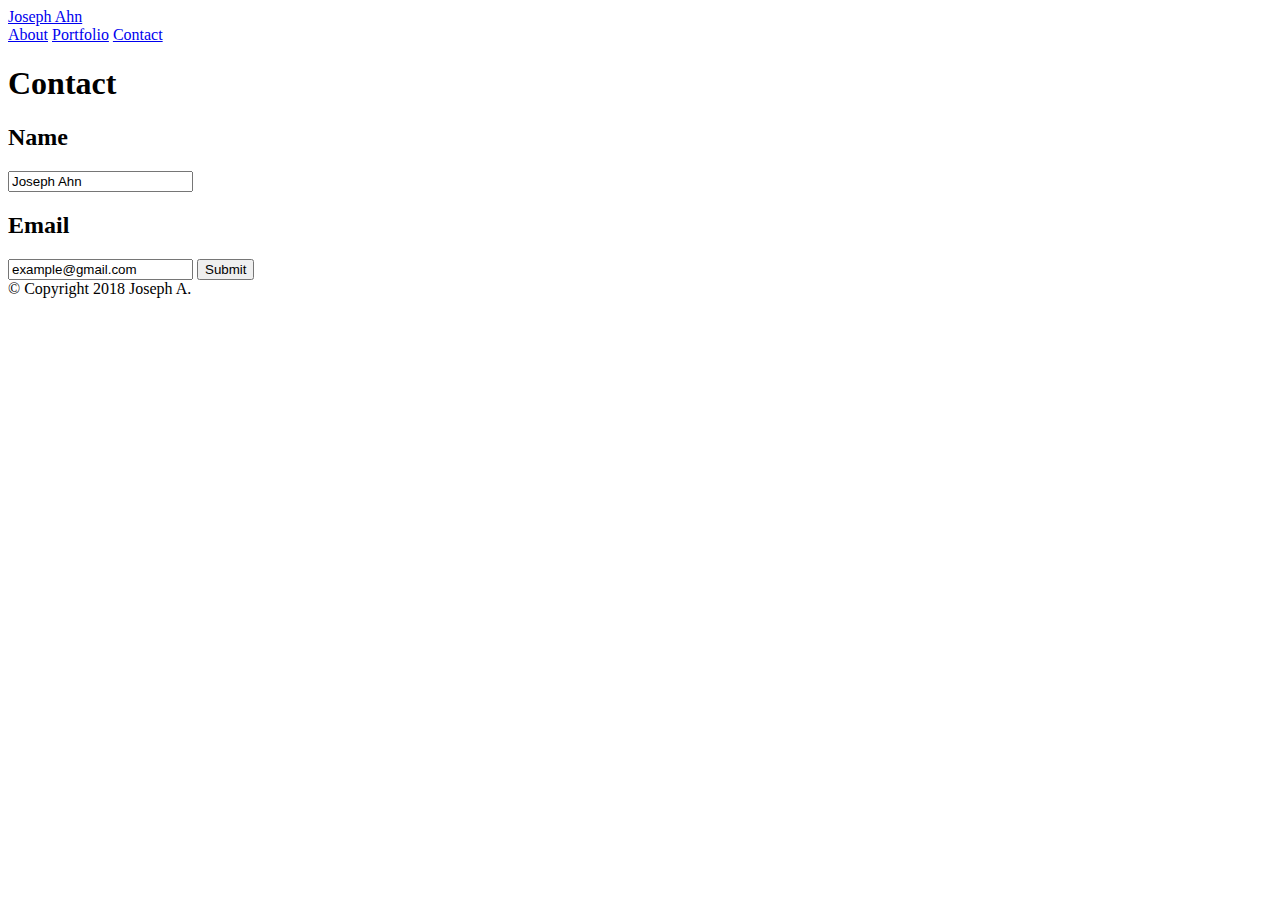
==== contact.html @ 68be978d "replaced portfolio pictures" ====
<!DOCTYPE html>
<html>
    <head>
        <title>About Me</title>
        <link rel="stylesheet" type="text/css" href="./assets/css/style.css">
    </head>

    <body>
        <header>
            <a href="./index.html" id="logo">Joseph Ahn</a>
            <nav>
                <a href="./index.html">About</a>
                <a href="./portfolio.html">Portfolio</a>
                <a href="./contact.html">Contact</a>
            </nav>
        </header>

        <section>
            <h1>Contact</h1>
            <form>
                <h2>Name</h2>
                <input type="text" name="name" value="Joseph Ahn">
                <h2>Email</h2>
                <input type="text" name="email" value="example@gmail.com">
                <input type="submit" value="Submit">
            </form> 
        </section>

        <footer>
            &copy; Copyright 2018 Joseph A.
        </footer>
    </body>
</html>
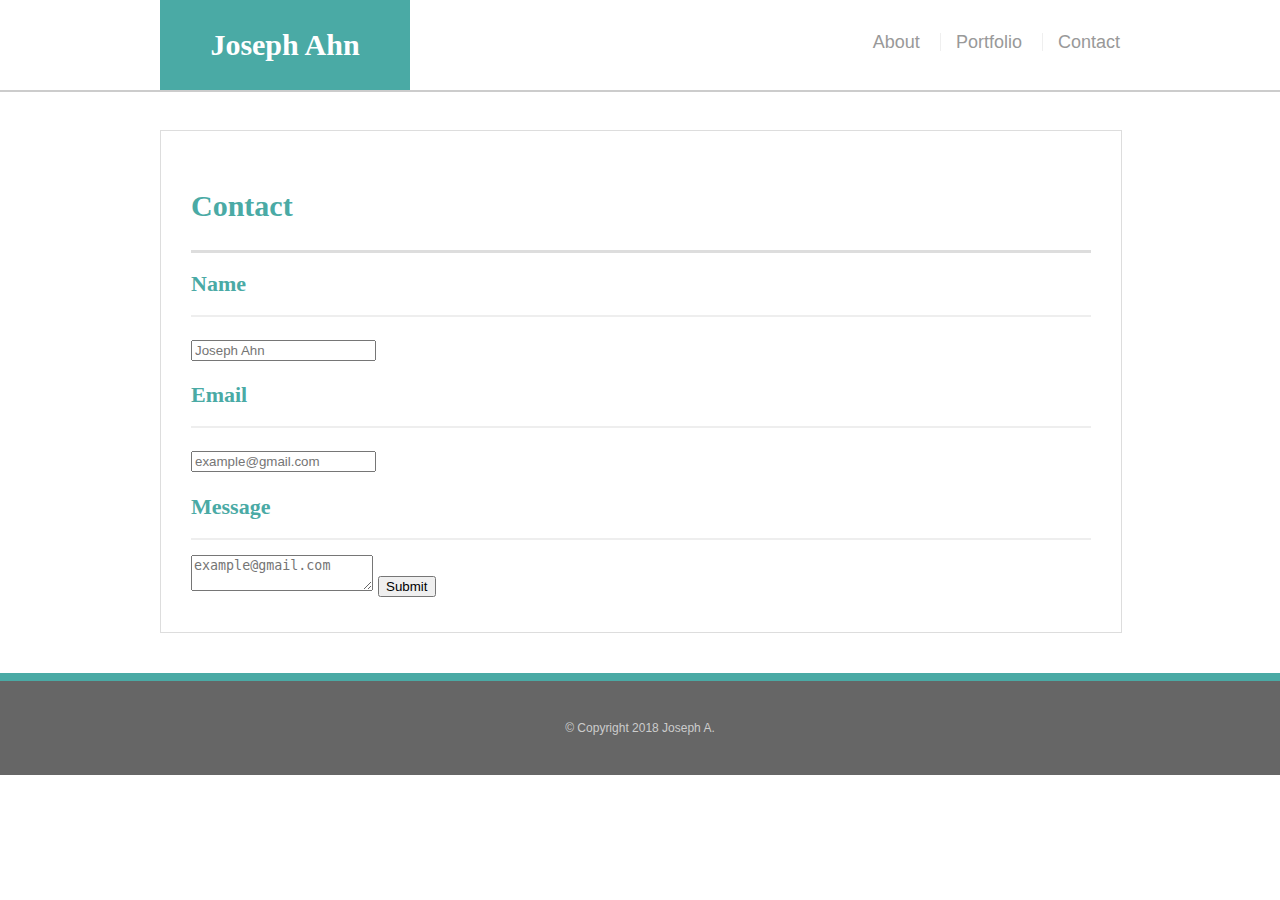
==== commit 01676f07: "fixed sizes of pictures and titles on the portfolio page" ====
--- a/contact.html
+++ b/contact.html
@@ -2,29 +2,38 @@
 <html>
     <head>
         <title>About Me</title>
+        <link rel="stylesheet" type="text/css" href="./assets/css/reset.css">
         <link rel="stylesheet" type="text/css" href="./assets/css/style.css">
     </head>
 
     <body>
         <header>
-            <a href="./index.html" id="logo">Joseph Ahn</a>
-            <nav>
-                <a href="./index.html">About</a>
-                <a href="./portfolio.html">Portfolio</a>
-                <a href="./contact.html">Contact</a>
-            </nav>
+            <div class="container">
+                <a href="./index.html" id="logo">Joseph Ahn</a>
+                <nav>
+                    <a href="./index.html">About</a>
+                    <a href="./portfolio.html">Portfolio</a>
+                    <a href="./contact.html">Contact</a>
+                </nav>
+            </div>
         </header>
-
-        <section>
-            <h1>Contact</h1>
-            <form>
-                <h2>Name</h2>
-                <input type="text" name="name" value="Joseph Ahn">
-                <h2>Email</h2>
-                <input type="text" name="email" value="example@gmail.com">
-                <input type="submit" value="Submit">
-            </form> 
-        </section>
+        
+        <div id="main" class="container">
+            <section>
+                <h1>Contact</h1>
+                <form>
+                    <h2>Name</h2>
+                    <input type="text" name="name" placeholder="Joseph Ahn" required="required">
+                    
+                    <h2>Email</h2>
+                    <input type="text" name="email" placeholder="example@gmail.com" required="required">
+                    
+                    <h2>Message</h2>
+                    <textarea name="message" placeholder="example@gmail.com" required="required"></textarea>
+                    <input type="submit" value="Submit">
+                </form> 
+            </section>
+        </div>
 
         <footer>
             &copy; Copyright 2018 Joseph A.
--- a/assets/css/style.css
+++ b/assets/css/style.css
@@ -0,0 +1,150 @@
+body {
+    margin: 0;
+    font-size: 18px;
+    line-height: 34px;
+    color: #777777;
+    font-family: 'Arial', 'Helvetica Neue', Helvetica, sans-serif;
+    background: url('../images/concrete_seamless.png');
+}
+
+header {
+    background: #ffffff;
+    border-bottom: 2px solid #cccccc;
+    margin: 0 0 30px;
+    overflow: auto;
+    width: 100%;
+    position: fixed;
+}
+
+.container {
+    width: 100%;
+    max-width: 960px;
+    margin: 0 auto;
+    clear: both;
+}
+
+#logo {
+    width: 250px;
+    height: 90px;
+    background: #4aaaa5;
+    color: #ffffff;
+    float: left;
+    text-align: center;
+    text-decoration: none;
+    line-height: 90px;
+    font-weight: 700;
+    font-size: 30px;
+    font-family: 'Georgia', Times, Times New Roman, serif;
+}
+
+nav {
+    float: right;
+    margin-top: 25px;
+}
+
+nav a {
+    color: #999999;
+    text-decoration: none;
+    display: inline-block;
+    margin-left: 15px;
+    padding-left: 15px;
+    border-left: 1px solid #efefef;
+    line-height: 18px;
+}
+
+nav a:first-child {
+    border-left: 0 none;
+}
+
+h1, h2 {
+    color: #4aaaa5;
+    font-family: 'Georgia', Times, Times New Roman, serif;
+    font-weight: 700;
+    margin-bottom: 20px;
+}
+
+h1 {
+    font-size: 30px;
+    line-height: 49px;
+    border-bottom: 3px solid #dddddd;
+    padding-bottom: 20px;
+}
+
+h2 {
+    font-size: 22px;
+    border-bottom: 2px solid #eeeeee;
+    padding-bottom: 20px;
+    margin-bottom: 15px;
+    line-height: 22px;
+}
+
+p {
+    margin-bottom: 20px;
+}
+
+p:last-child {
+    margin-bottom: 0;
+}
+
+#main {
+    padding-top: 130px;
+}
+
+section {
+    background: #ffffff;
+    padding: 30px;
+    margin: 0 0 40px 0;
+    width: 100%;
+    max-width: 900px;
+    float: left;
+    border: 1px solid #dddddd;
+}
+
+img {
+    width: 200px;
+    height: auto;
+    margin: 10px 25px 0 0;
+    float: left;
+}
+
+footer {
+    background: #666666;
+    color: #cccccc;
+    padding: 30px 0;
+    clear: both;
+    border-top: 8px solid #4aaaa5;
+    font-size: 12px;
+    text-align: center;
+}
+
+.portfolio {
+    width: 274px;
+    overflow: auto;
+    position: relative;
+    float: left;
+    margin: 20px 0 25px 0;
+}
+
+.portfolio:nth-child(even) {
+    margin-right: 40px;
+}
+
+.portfolio img {
+    width: 100%;
+    border: 0 none;
+}
+
+.portfolio h2 {
+    margin-bottom: 0;
+    border-bottom: 0;
+    background: #4aaaa5;
+    color: #ffffff;
+    text-align: center;
+    position: absolute;
+    bottom: 20px;
+    padding: 15px;
+    width: 244px;
+    line-height: 30px;
+    font-weight: 300;
+}
+
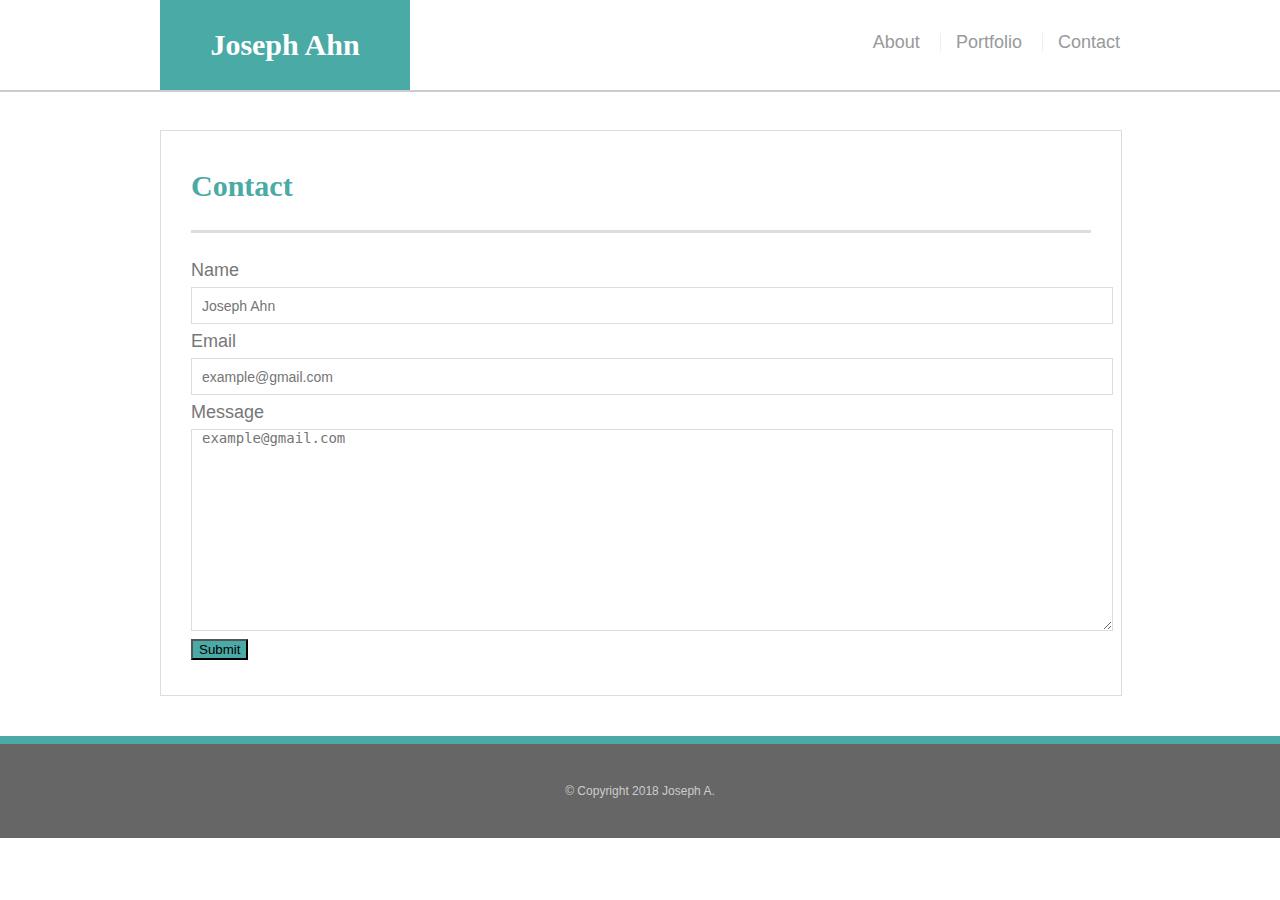
==== commit 6238c7ce: "fixed contact form" ====
--- a/contact.html
+++ b/contact.html
@@ -22,13 +22,13 @@
             <section>
                 <h1>Contact</h1>
                 <form>
-                    <h2>Name</h2>
+                    Name
                     <input type="text" name="name" placeholder="Joseph Ahn" required="required">
                     
-                    <h2>Email</h2>
+                    Email
                     <input type="text" name="email" placeholder="example@gmail.com" required="required">
                     
-                    <h2>Message</h2>
+                    Message
                     <textarea name="message" placeholder="example@gmail.com" required="required"></textarea>
                     <input type="submit" value="Submit">
                 </form> 
--- a/assets/css/style.css
+++ b/assets/css/style.css
@@ -148,3 +148,26 @@
     font-weight: 300;
 }
 
+label {
+    display: block;
+    width: 100%;
+    margin-bottom: 10px;
+}
+
+input[type=text], input[type=email], textarea {
+    display: block;
+    width: 100%;
+    height: 35px;
+    border: 1px solid #dddddd;
+    padding: 0 10px;
+    font-size: 14px;
+}
+
+textarea {
+    height: 200px;
+}
+
+input[type=submit] {
+    background: #4aaaa5;
+}
+
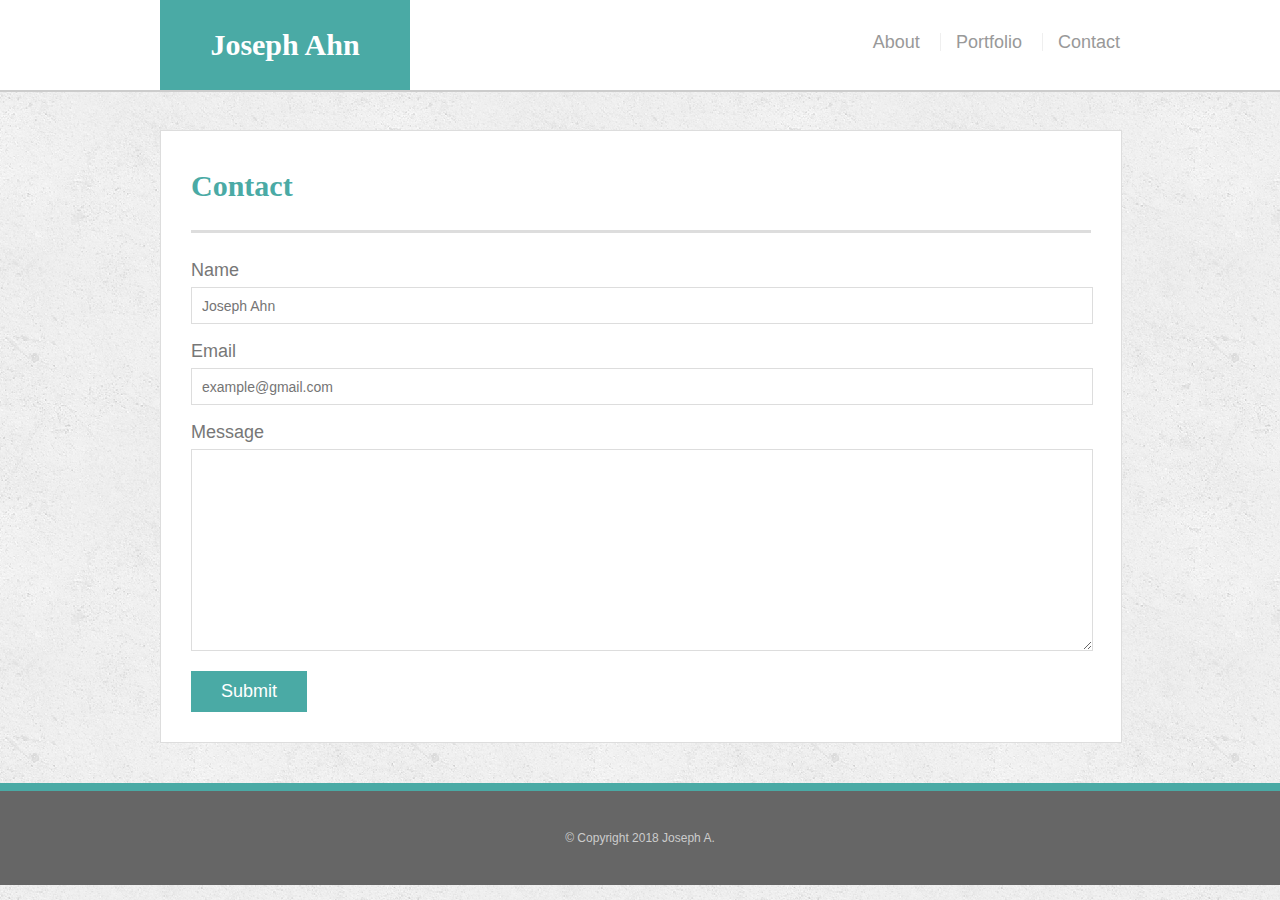
==== commit 4cff88ad: "fixed contact form again" ====
--- a/contact.html
+++ b/contact.html
@@ -29,7 +29,7 @@
                     <input type="text" name="email" placeholder="example@gmail.com" required="required">
                     
                     Message
-                    <textarea name="message" placeholder="example@gmail.com" required="required"></textarea>
+                    <textarea name="message" required="required"></textarea>
                     <input type="submit" value="Submit">
                 </form> 
             </section>
--- a/assets/css/style.css
+++ b/assets/css/style.css
@@ -150,24 +150,27 @@
 
 label {
     display: block;
-    width: 100%;
-    margin-bottom: 10px;
 }
 
 input[type=text], input[type=email], textarea {
     display: block;
-    width: 100%;
+    width: 880px;
     height: 35px;
     border: 1px solid #dddddd;
     padding: 0 10px;
     font-size: 14px;
+    margin-bottom: 10px;
 }
 
 textarea {
     height: 200px;
+    margin-bottom: 20px;
 }
 
 input[type=submit] {
     background: #4aaaa5;
-}
-
+    color: #ffffff;
+    border: 0 none;
+    padding: 10px 30px;
+    font-size: 18px;
+}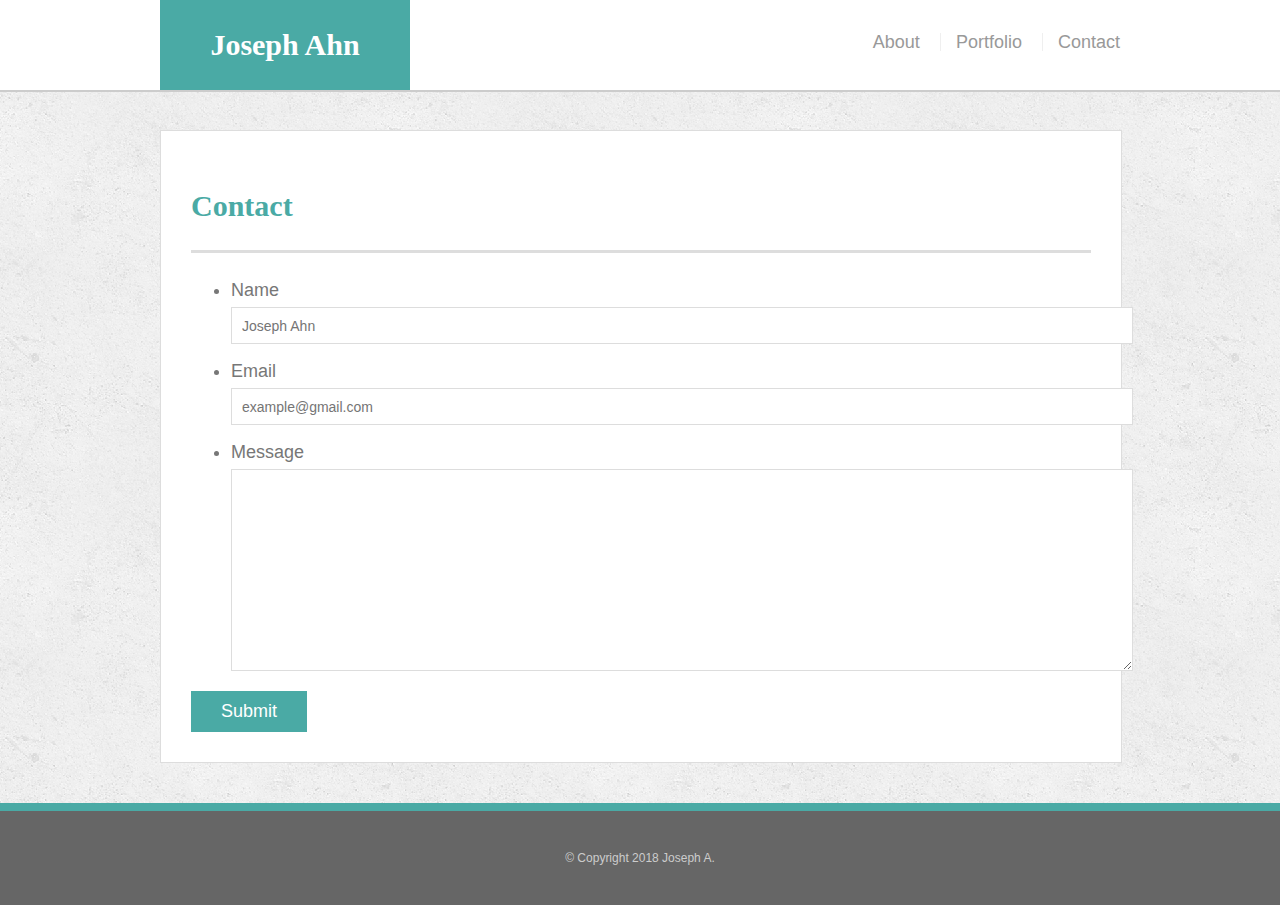
==== commit c80f30af: "Added ISO language code" ====
--- a/contact.html
+++ b/contact.html
@@ -1,8 +1,7 @@
 <!DOCTYPE html>
-<html>
+<html lang="en">
     <head>
-        <title>About Me</title>
-        <link rel="stylesheet" type="text/css" href="./assets/css/reset.css">
+        <title>Joseph Ahn | Contact</title>
         <link rel="stylesheet" type="text/css" href="./assets/css/style.css">
     </head>
 
@@ -22,14 +21,20 @@
             <section>
                 <h1>Contact</h1>
                 <form>
-                    Name
-                    <input type="text" name="name" placeholder="Joseph Ahn" required="required">
-                    
-                    Email
-                    <input type="text" name="email" placeholder="example@gmail.com" required="required">
-                    
-                    Message
-                    <textarea name="message" required="required"></textarea>
+                    <ul>
+                        <li>
+                            <label>Name</label>
+                            <input type="text" name="name" placeholder="Joseph Ahn" required="required">
+                        </li>
+                        <li>
+                            <label>Email</label>
+                            <input type="text" name="email" placeholder="example@gmail.com" required="required">
+                        </li>
+                        <li>
+                            <label>Message</label>
+                            <textarea name="message" required="required"></textarea>
+                        </li>
+                    </ul>
                     <input type="submit" value="Submit">
                 </form> 
             </section>
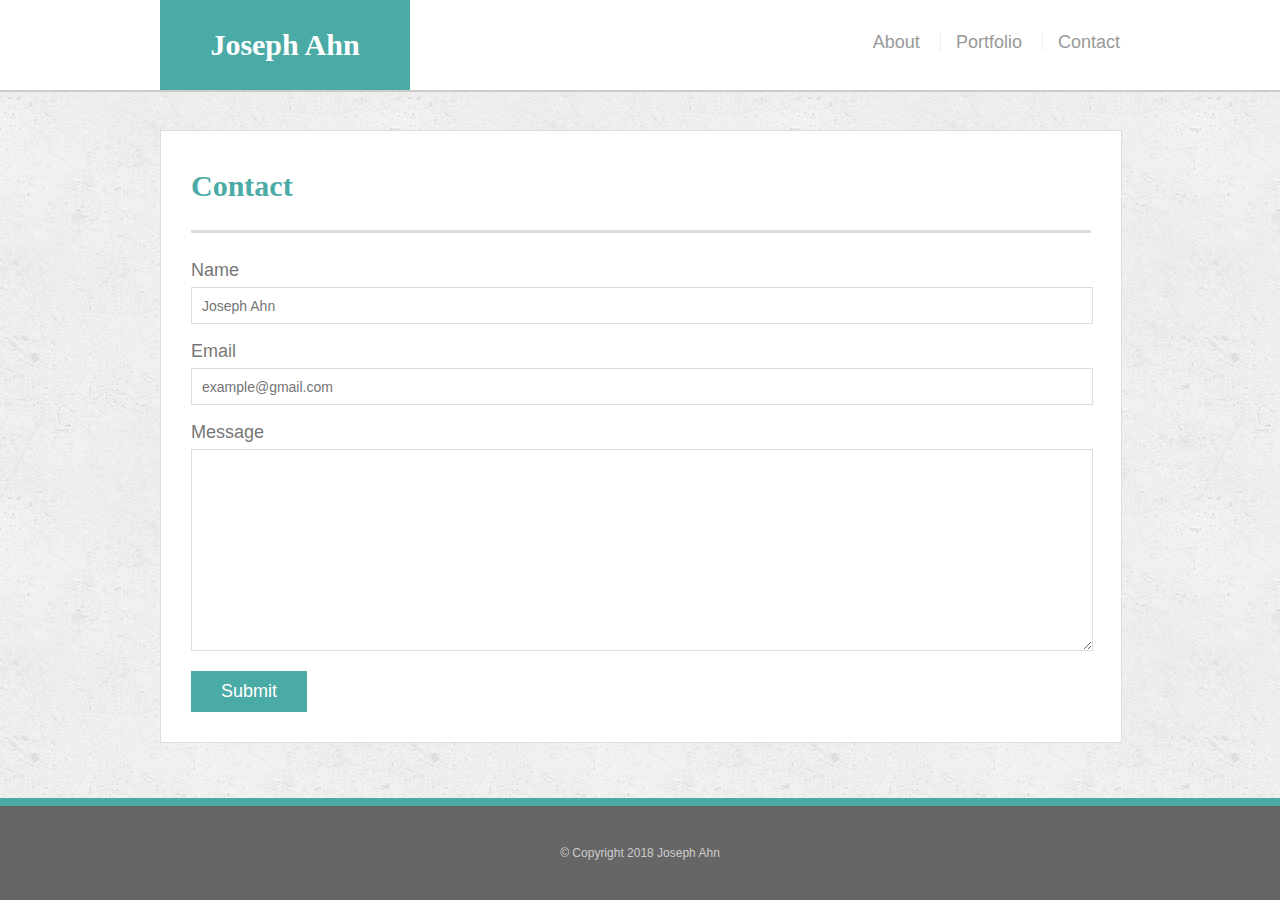
==== commit 23eafb97: "sticky footer (used calc CSS)" ====
--- a/contact.html
+++ b/contact.html
@@ -17,31 +17,33 @@
             </div>
         </header>
         
-        <div id="main" class="container">
-            <section>
-                <h1>Contact</h1>
-                <form>
-                    <ul>
-                        <li>
-                            <label>Name</label>
-                            <input type="text" name="name" placeholder="Joseph Ahn" required="required">
-                        </li>
-                        <li>
-                            <label>Email</label>
-                            <input type="text" name="email" placeholder="example@gmail.com" required="required">
-                        </li>
-                        <li>
-                            <label>Message</label>
-                            <textarea name="message" required="required"></textarea>
-                        </li>
-                    </ul>
-                    <input type="submit" value="Submit">
-                </form> 
-            </section>
+        <div class="wrapper">
+            <div id="main" class="container">
+                <section>
+                    <h1>Contact</h1>
+                    <form>
+                        <ul>
+                            <li>
+                                <label>Name</label>
+                                <input type="text" name="name" placeholder="Joseph Ahn" required="required">
+                            </li>
+                            <li>
+                                <label>Email</label>
+                                <input type="text" name="email" placeholder="example@gmail.com" required="required">
+                            </li>
+                            <li>
+                                <label>Message</label>
+                                <textarea name="message" required="required"></textarea>
+                            </li>
+                        </ul>
+                        <input type="submit" value="Submit">
+                    </form> 
+                </section>
+            </div>
         </div>
 
         <footer>
-            &copy; Copyright 2018 Joseph A.
+            &copy; Copyright 2018 Joseph Ahn
         </footer>
     </body>
 </html>--- a/assets/css/style.css
+++ b/assets/css/style.css
@@ -1,5 +1,32 @@
+/* Reset */
+
+html, body, div, span, applet, object, iframe,
+h1, h2, h3, h4, h5, h6, p, blockquote, pre,
+a, abbr, acronym, address, big, cite, code,
+del, dfn, em, img, ins, kbd, q, s, samp,
+small, strike, strong, sub, sup, tt, var,
+b, u, i, center,
+dl, dt, dd, ol, ul, li,
+fieldset, form, label, legend,
+table, caption, tbody, tfoot, thead, tr, th, td,
+article, aside, canvas, details, embed, 
+figure, figcaption, footer, header, hgroup, 
+menu, nav, output, ruby, section, summary,
+time, mark, audio, video {
+	margin: 0;
+	padding: 0;
+	border: 0;
+	font-size: 100%;
+	font: inherit;
+	vertical-align: baseline;
+}
+
+html, body {
+    height: 100%;    
+    margin: 0;
+}
+
 body {
-    margin: 0;
     font-size: 18px;
     line-height: 34px;
     color: #777777;
@@ -7,6 +34,8 @@
     background: url('../images/concrete_seamless.png');
 }
 
+/* Header */
+
 header {
     background: #ffffff;
     border-bottom: 2px solid #cccccc;
@@ -14,6 +43,7 @@
     overflow: auto;
     width: 100%;
     position: fixed;
+    z-index: 999;
 }
 
 .container {
@@ -56,6 +86,8 @@
     border-left: 0 none;
 }
 
+/* Main section */
+
 h1, h2 {
     color: #4aaaa5;
     font-family: 'Georgia', Times, Times New Roman, serif;
@@ -106,6 +138,8 @@
     margin: 10px 25px 0 0;
     float: left;
 }
+
+/* Footer */
 
 footer {
     background: #666666;
@@ -117,6 +151,8 @@
     text-align: center;
 }
 
+/* Portfolio */
+
 .portfolio {
     width: 274px;
     overflow: auto;
@@ -132,6 +168,7 @@
 .portfolio img {
     width: 100%;
     border: 0 none;
+    opacity: .8;
 }
 
 .portfolio h2 {
@@ -141,11 +178,18 @@
     color: #ffffff;
     text-align: center;
     position: absolute;
-    bottom: 20px;
+    bottom: 10px;
     padding: 15px;
     width: 244px;
     line-height: 30px;
     font-weight: 300;
+}
+
+/* Contact form */
+
+li {
+    list-style-type:none;
+    margin-bottom: 10px;
 }
 
 label {
@@ -159,11 +203,11 @@
     border: 1px solid #dddddd;
     padding: 0 10px;
     font-size: 14px;
-    margin-bottom: 10px;
 }
 
 textarea {
-    height: 200px;
+    padding: 10px;
+    height: 180px;
     margin-bottom: 20px;
 }
 
@@ -173,4 +217,21 @@
     border: 0 none;
     padding: 10px 30px;
     font-size: 18px;
+}
+
+/* Bonus 1 - adding hover effects to portfolio images */
+.portfolio img:hover {
+    opacity: 1;
+}
+
+/* Bonus 1 - adding hover effects on the navigation menu links */
+nav a:hover {
+    color: #ffffff;
+    background: #4aaaa5; /* Bonus 2 - adding color that matched the theme */
+}
+
+/* Bonus 3 - Sticky footer with calc CSS */
+.wrapper {
+    min-height: calc(100vh - 102px);
+    padding: 0;
 }